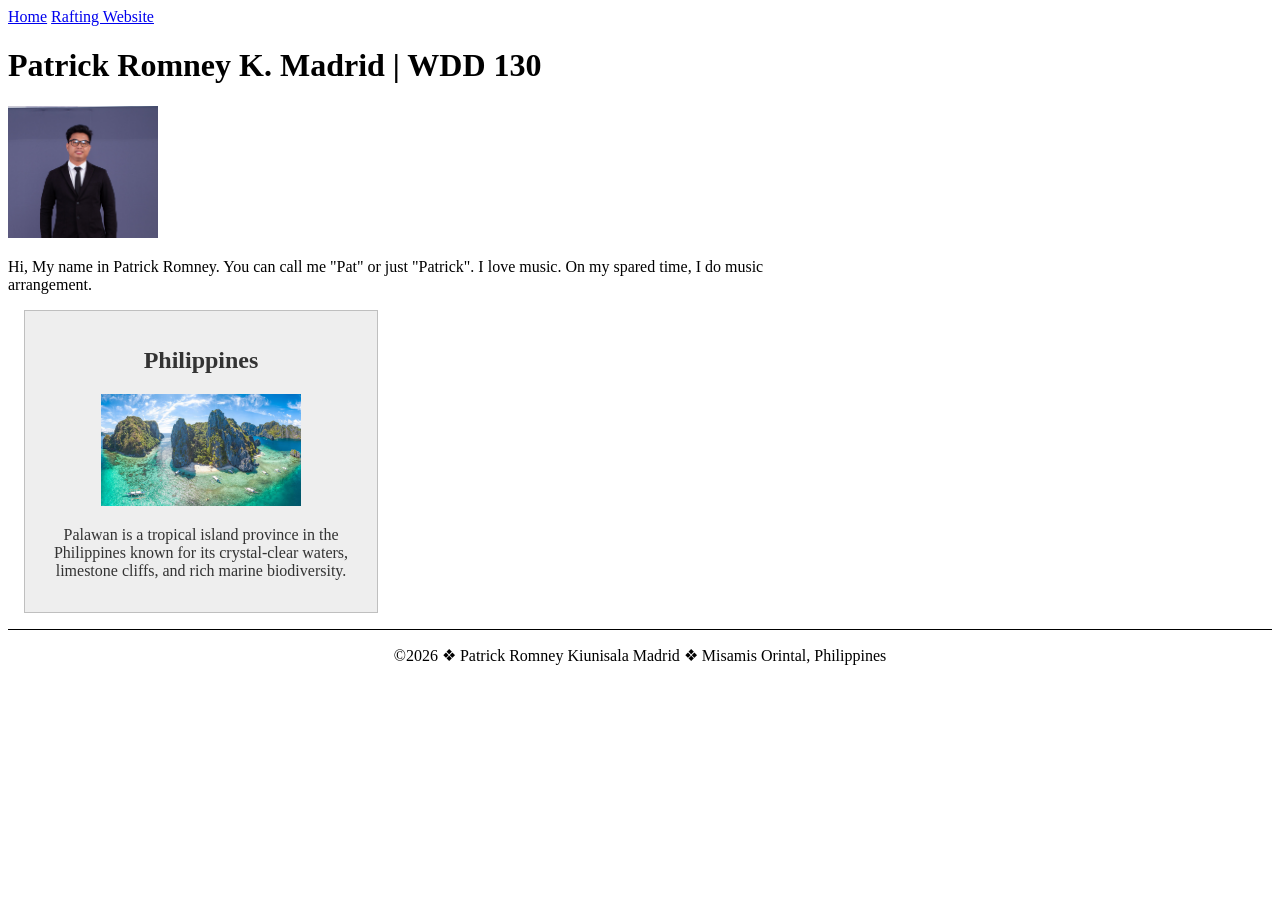
==== index.html @ a952d6f3 "commit" ====
<!DOCTYPE html>
<html lang="en-US">
  <head>
    <meta charset="utf-8">
    <meta name="viewport" content="width=device-width,initial-scale=1.0">
    <title>Patrick Romney Madrid | WDD 130</title>
    <meta name="description" content="wdd130 Patrick Romney Madrid.">
    <meta name="author" content="Patrick Romney Madrid">
    <link rel="stylesheet" href="styles/index.css">
  </head>
  <body>
    <header>
      <nav>
        <a href="#">Home</a>
        <a href="wwr/">Rafting  Website</a>
      </nav>
    </header>
    <main>
      <h1> Patrick Romney K. Madrid | WDD 130</h1>
      <img src="images/profile.jpg" alt="Patrick Romney Madrid" width="200">
      <p>Hi, My name in Patrick Romney. You can call me "Pat" or just "Patrick". I love music. On my spared time, I do music arrangement.</p>
    </main>
   <aside>
      <h2>Philippines</h2>
      <img src="images/php.jpg" alt="Palawan, Philippines">
      <p>Palawan is a tropical island province in the Philippines known for its crystal-clear waters, limestone cliffs, and rich marine biodiversity.</p>
    </aside>
    <footer>
      <p>&copy;2026  &#10070; Patrick Romney Kiunisala Madrid  &#10070; Misamis Orintal, Philippines</p>
    </footer>
  </body>
</html>
---- styles/index.css ----
main {
  max-width: 840px;
}

aside {
  width: 20rem;
  margin: 1rem;
  border: 1px solid rgb(0 0 0 / 0.2);
  padding: 1rem;
  background-color: #eee;
  color: #333;
  text-align: center;
}

aside img {
  width: 200px;
  height: auto;
}

main img {
  width: 150px;
  height: auto;
}

p { padding: 0;}

footer {
  margin-top: 15px;
  border-top: 1px solid #000;
  text-align: center;
}
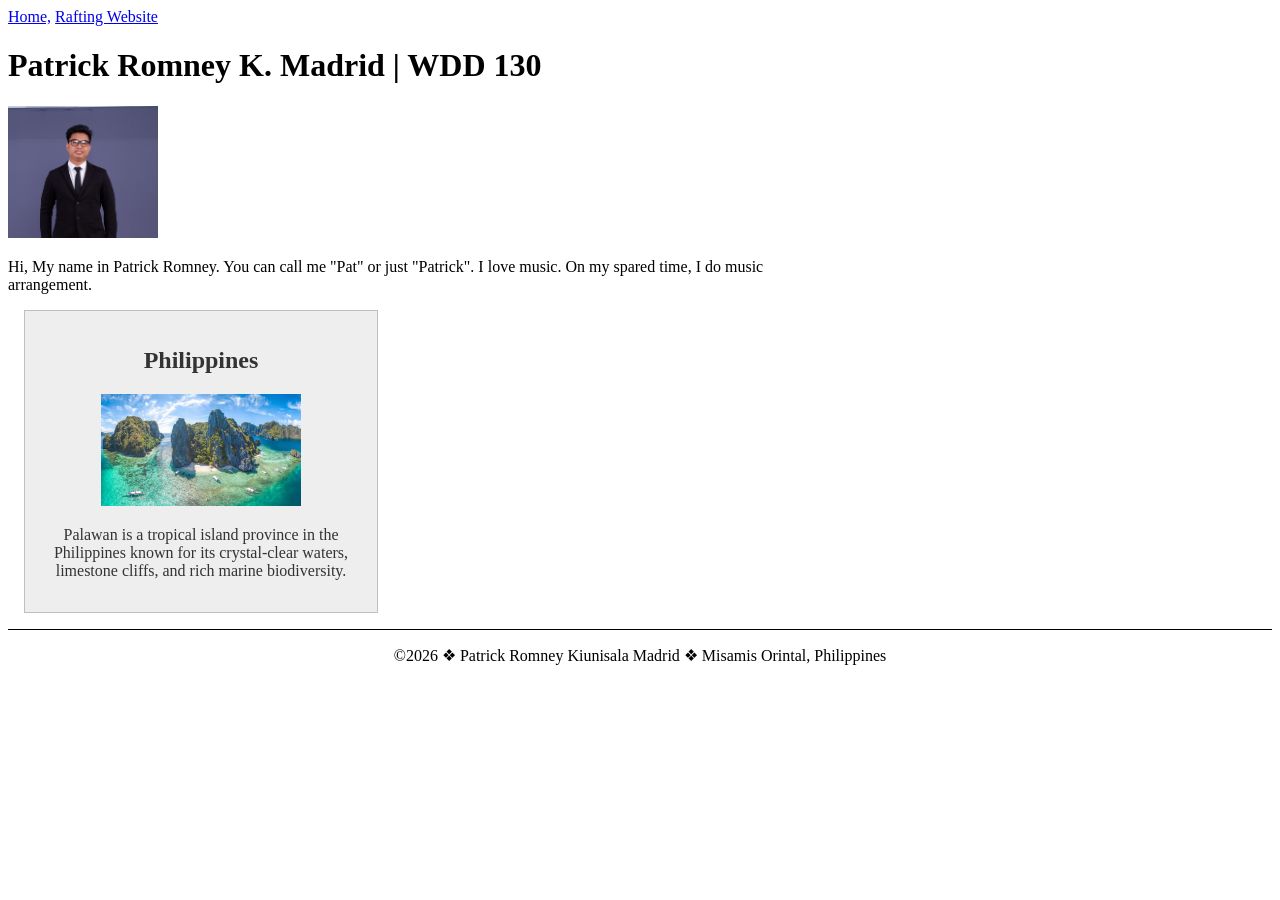
==== commit cb853ce8: "commit" ====
--- a/index.html
+++ b/index.html
@@ -4,14 +4,19 @@
     <meta charset="utf-8">
     <meta name="viewport" content="width=device-width,initial-scale=1.0">
     <title>Patrick Romney Madrid | WDD 130</title>
-    <meta name="description" content="wdd130 Patrick Romney Madrid.">
+    <meta name="description" content="WDD130 student Patrick Romney Madrid shares 
+    projects, activities, and learning experiences in web design and development, featuring HTML, 
+    CSS, and beginner programming concepts. This website highlights creative works, 
+    personal growth, and academic progress while building practical skills in creating 
+    responsive and user-friendly webpages for modern online experiences and digital 
+    communication.">
     <meta name="author" content="Patrick Romney Madrid">
-    <link rel="stylesheet" href="styles/index.css">
+    <link rel="stylesheet" href="styles/styles.css">
   </head>
   <body>
     <header>
       <nav>
-        <a href="#">Home</a>
+        <a href="#">Home,</a>
         <a href="wwr/">Rafting  Website</a>
       </nav>
     </header>
--- a/styles/styles.css
+++ b/styles/styles.css
@@ -0,0 +1,31 @@
+main {
+  max-width: 840px;
+}
+
+aside {
+  width: 20rem;
+  margin: 1rem;
+  border: 1px solid rgb(0 0 0 / 0.2);
+  padding: 1rem;
+  background-color: #eee;
+  color: #333;
+  text-align: center;
+}
+
+aside img {
+  width: 200px;
+  height: auto;
+}
+
+main img {
+  width: 150px;
+  height: auto;
+}
+
+p { padding: 0;}
+
+footer {
+  margin-top: 15px;
+  border-top: 1px solid #000;
+  text-align: center;
+}
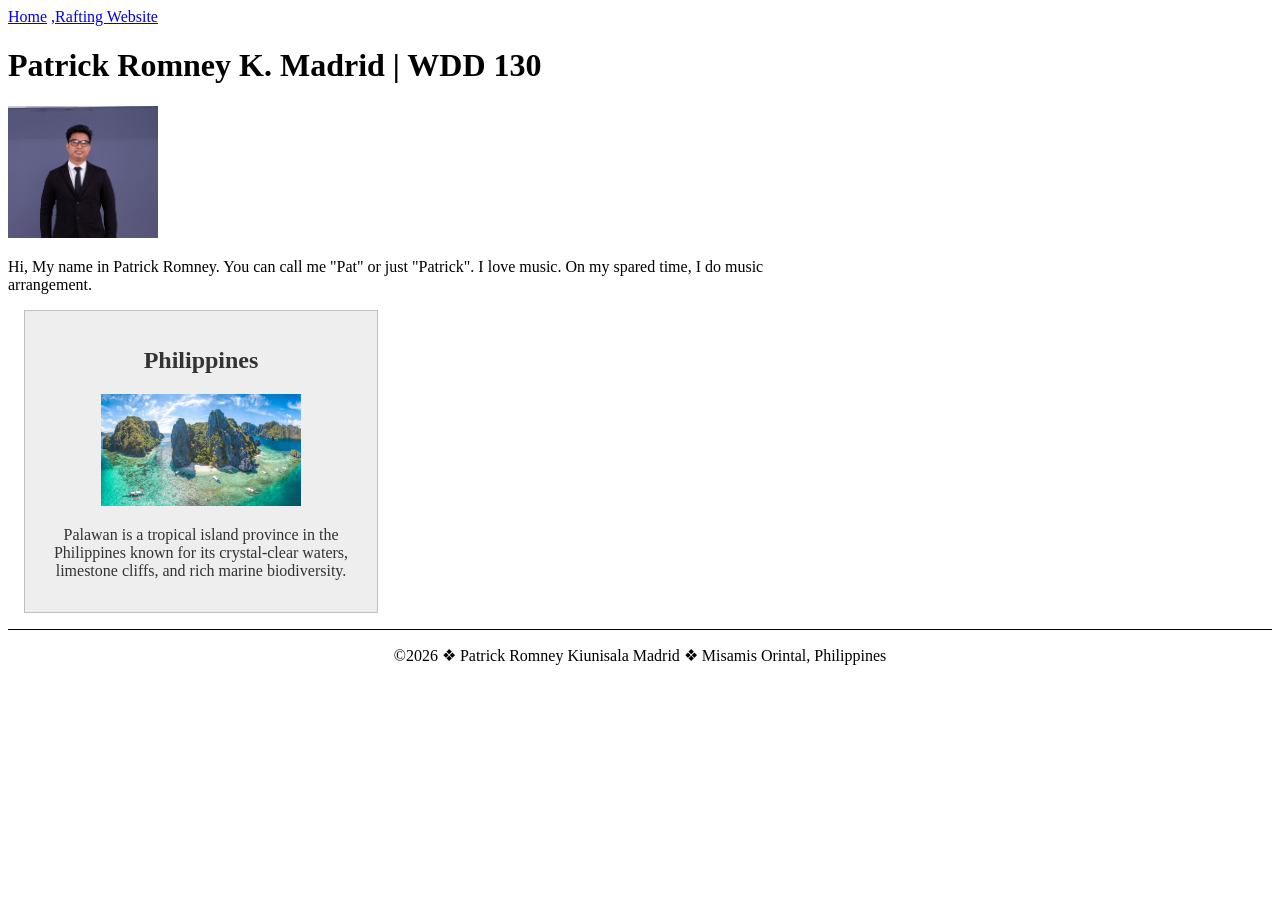
==== commit 3e81a93a: "commit" ====
--- a/index.html
+++ b/index.html
@@ -6,18 +6,15 @@
     <title>Patrick Romney Madrid | WDD 130</title>
     <meta name="description" content="WDD130 student Patrick Romney Madrid shares 
     projects, activities, and learning experiences in web design and development, featuring HTML, 
-    CSS, and beginner programming concepts. This website highlights creative works, 
-    personal growth, and academic progress while building practical skills in creating 
-    responsive and user-friendly webpages for modern online experiences and digital 
-    communication.">
+    CSS, and beginner programming concepts.">
     <meta name="author" content="Patrick Romney Madrid">
     <link rel="stylesheet" href="styles/styles.css">
   </head>
   <body>
     <header>
       <nav>
-        <a href="#">Home,</a>
-        <a href="wwr/">Rafting  Website</a>
+        <a href="#">Home</a>
+        <a href="wwr/">,Rafting  Website</a>
       </nav>
     </header>
     <main>
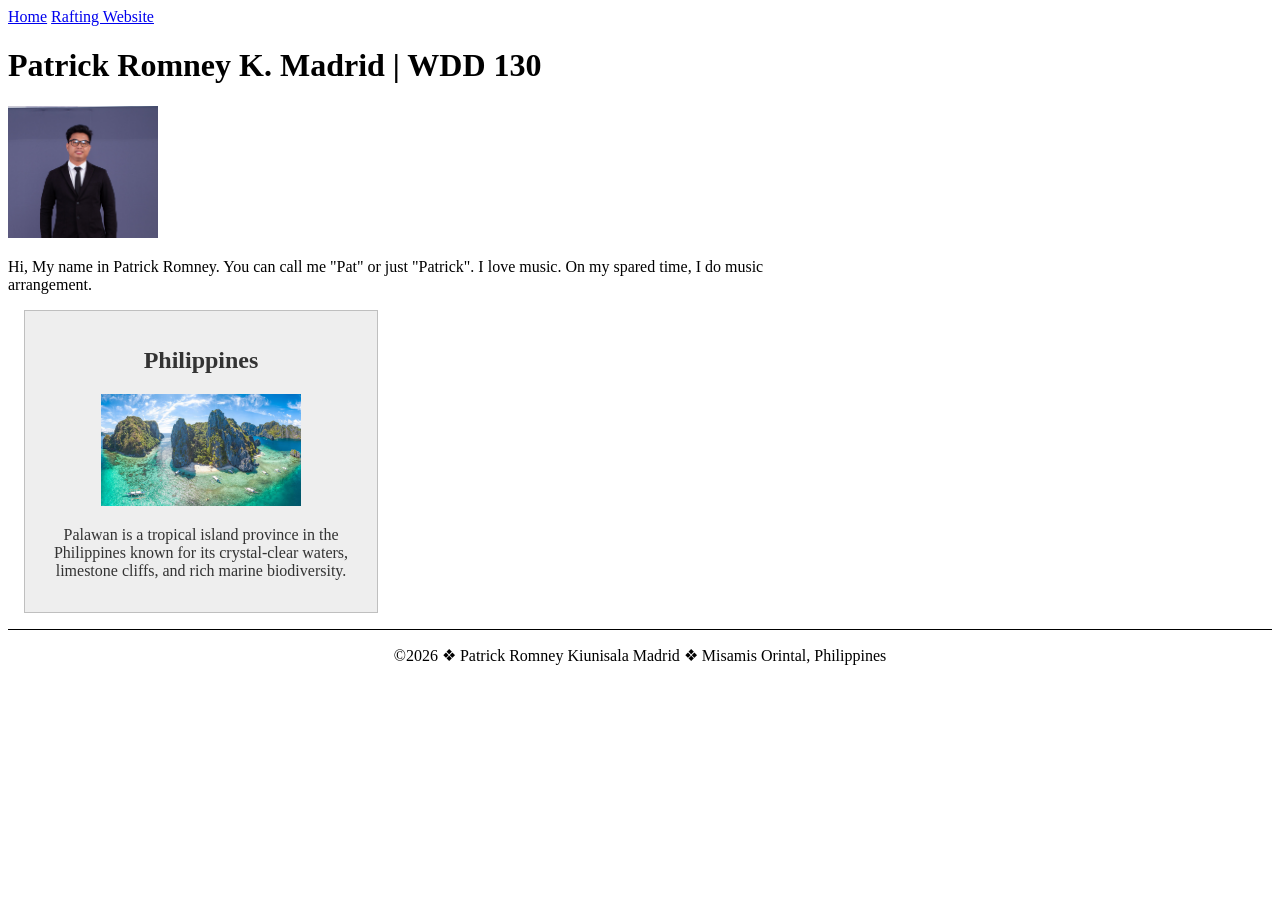
==== commit a2c49ab2: "commit" ====
--- a/index.html
+++ b/index.html
@@ -5,8 +5,7 @@
     <meta name="viewport" content="width=device-width,initial-scale=1.0">
     <title>Patrick Romney Madrid | WDD 130</title>
     <meta name="description" content="WDD130 student Patrick Romney Madrid shares 
-    projects, activities, and learning experiences in web design and development, featuring HTML, 
-    CSS, and beginner programming concepts.">
+    projects and activities in web.">
     <meta name="author" content="Patrick Romney Madrid">
     <link rel="stylesheet" href="styles/styles.css">
   </head>
@@ -14,7 +13,7 @@
     <header>
       <nav>
         <a href="#">Home</a>
-        <a href="wwr/">,Rafting  Website</a>
+        <a href="wwr/">Rafting  Website</a>
       </nav>
     </header>
     <main>
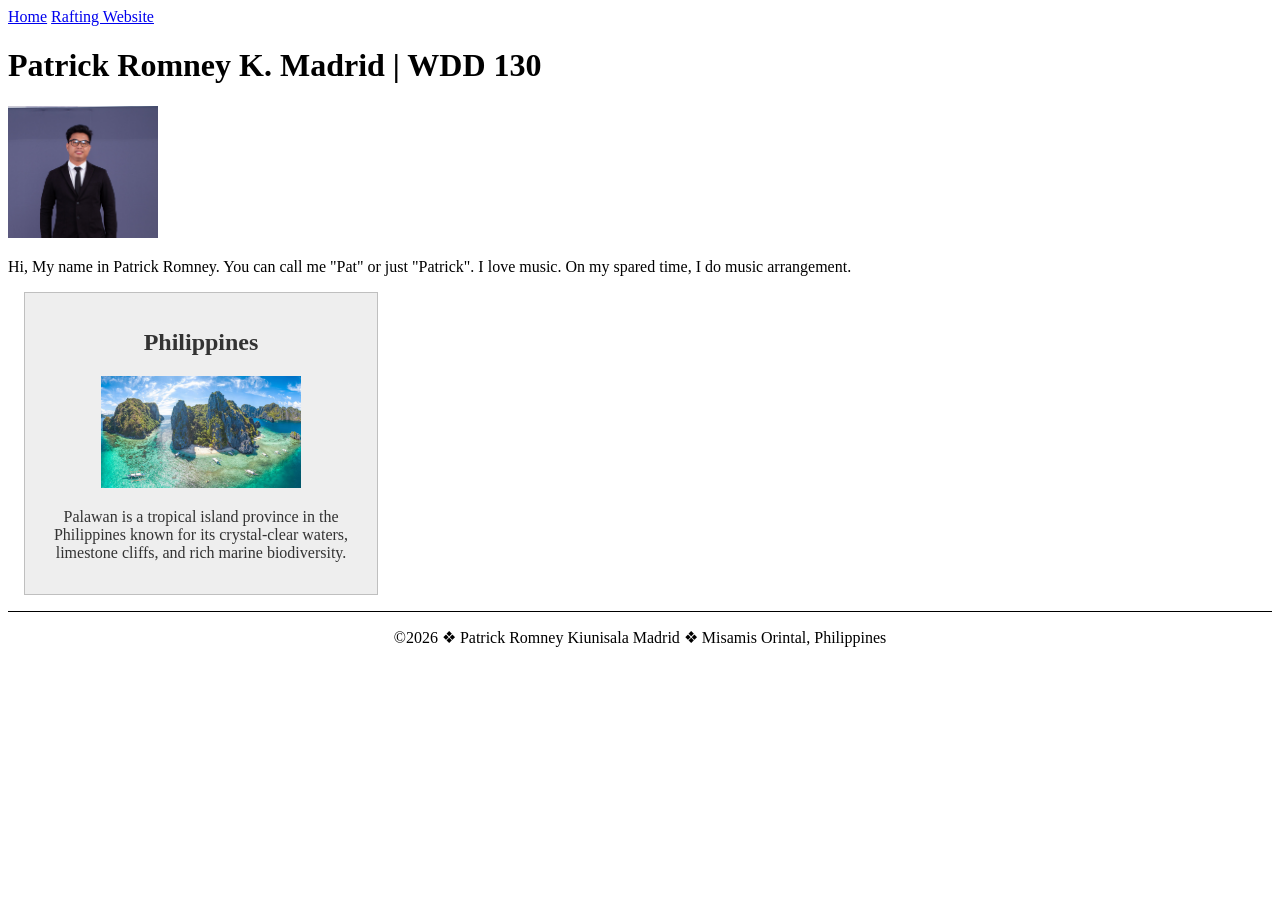
==== commit a6451ac9: "commit" ====
--- a/index.html
+++ b/index.html
@@ -19,15 +19,19 @@
     <main>
       <h1> Patrick Romney K. Madrid | WDD 130</h1>
       <img src="images/profile.jpg" alt="Patrick Romney Madrid" width="200">
-      <p>Hi, My name in Patrick Romney. You can call me "Pat" or just "Patrick". I love music. On my spared time, I do music arrangement.</p>
+      <p>Hi, My name in Patrick Romney. 
+        You can call me "Pat" or just "Patrick". I love music. 
+        On my spared time, I do music arrangement.
+      </p>
     </main>
    <aside>
       <h2>Philippines</h2>
       <img src="images/php.jpg" alt="Palawan, Philippines">
-      <p>Palawan is a tropical island province in the Philippines known for its crystal-clear waters, limestone cliffs, and rich marine biodiversity.</p>
+      <p>Palawan is a tropical island province in the Philippines known for 
+        its crystal-clear waters, limestone cliffs, and rich marine biodiversity.</p>
     </aside>
     <footer>
-      <p>&copy;2026  &#10070; Patrick Romney Kiunisala Madrid  &#10070; Misamis Orintal, Philippines</p>
+      <p>&copy;2026 &#10070; Patrick Romney Kiunisala Madrid  &#10070; Misamis Orintal, Philippines</p>
     </footer>
   </body>
 </html>
--- a/styles/styles.css
+++ b/styles/styles.css
@@ -1,5 +1,5 @@
 main {
-  max-width: 840px;
+  max-width: 80%;
 }
 
 aside {
@@ -22,10 +22,12 @@
   height: auto;
 }
 
-p { padding: 0;}
+p { 
+  padding: 0;
+}
 
 footer {
   margin-top: 15px;
   border-top: 1px solid #000;
-  text-align: center;
+  text-align: center; 
 }
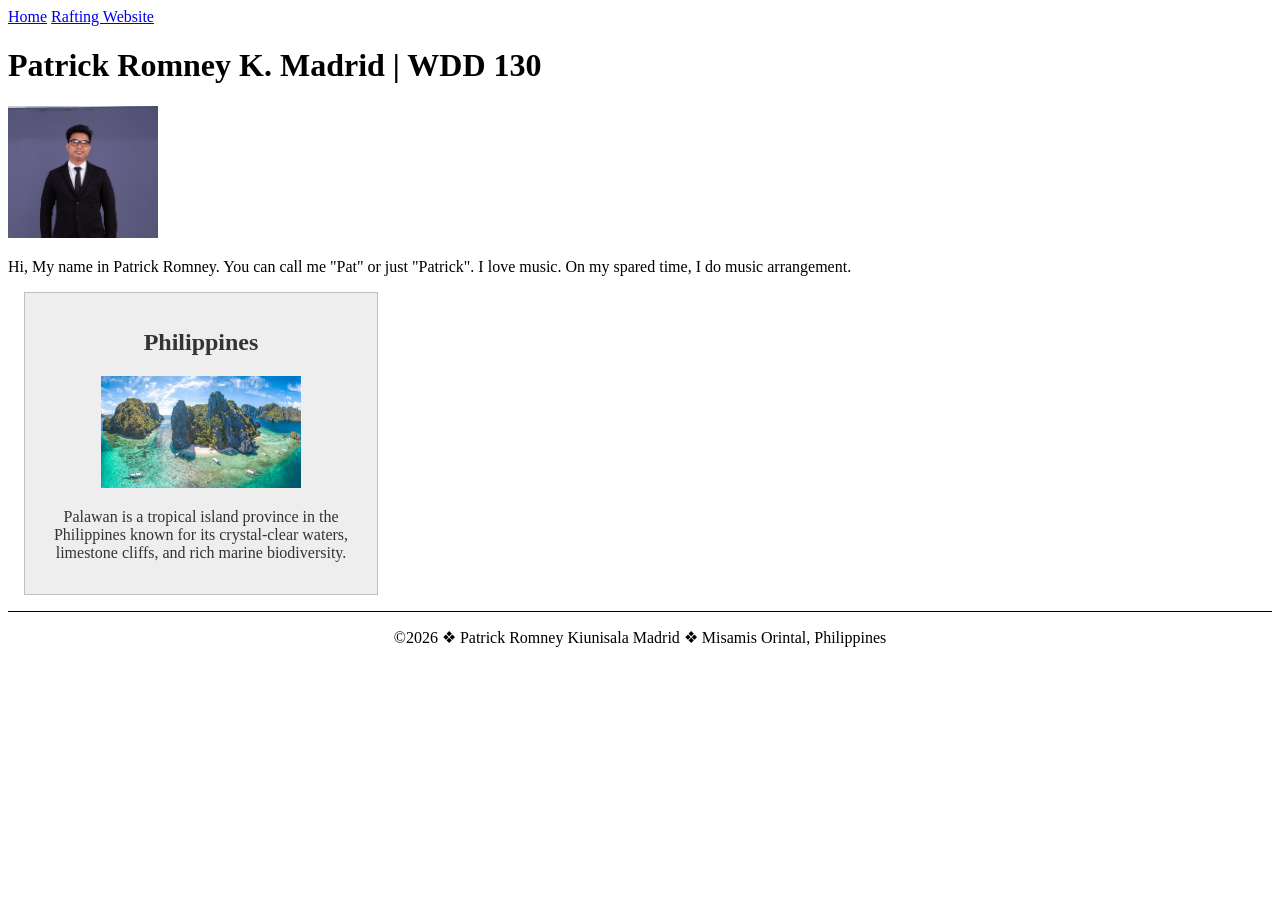
==== commit a9b57677: "commit" ====
--- a/index.html
+++ b/index.html
@@ -18,7 +18,7 @@
     </header>
     <main>
       <h1> Patrick Romney K. Madrid | WDD 130</h1>
-      <img src="images/profile.jpg" alt="Patrick Romney Madrid" width="200">
+      <img src="images/profile-min.jpg" alt="Patrick Romney Madrid" width="200">
       <p>Hi, My name in Patrick Romney. 
         You can call me "Pat" or just "Patrick". I love music. 
         On my spared time, I do music arrangement.
@@ -26,7 +26,7 @@
     </main>
    <aside>
       <h2>Philippines</h2>
-      <img src="images/php.jpg" alt="Palawan, Philippines">
+      <img src="images/php-min.jpg" alt="Palawan, Philippines">
       <p>Palawan is a tropical island province in the Philippines known for 
         its crystal-clear waters, limestone cliffs, and rich marine biodiversity.</p>
     </aside>
